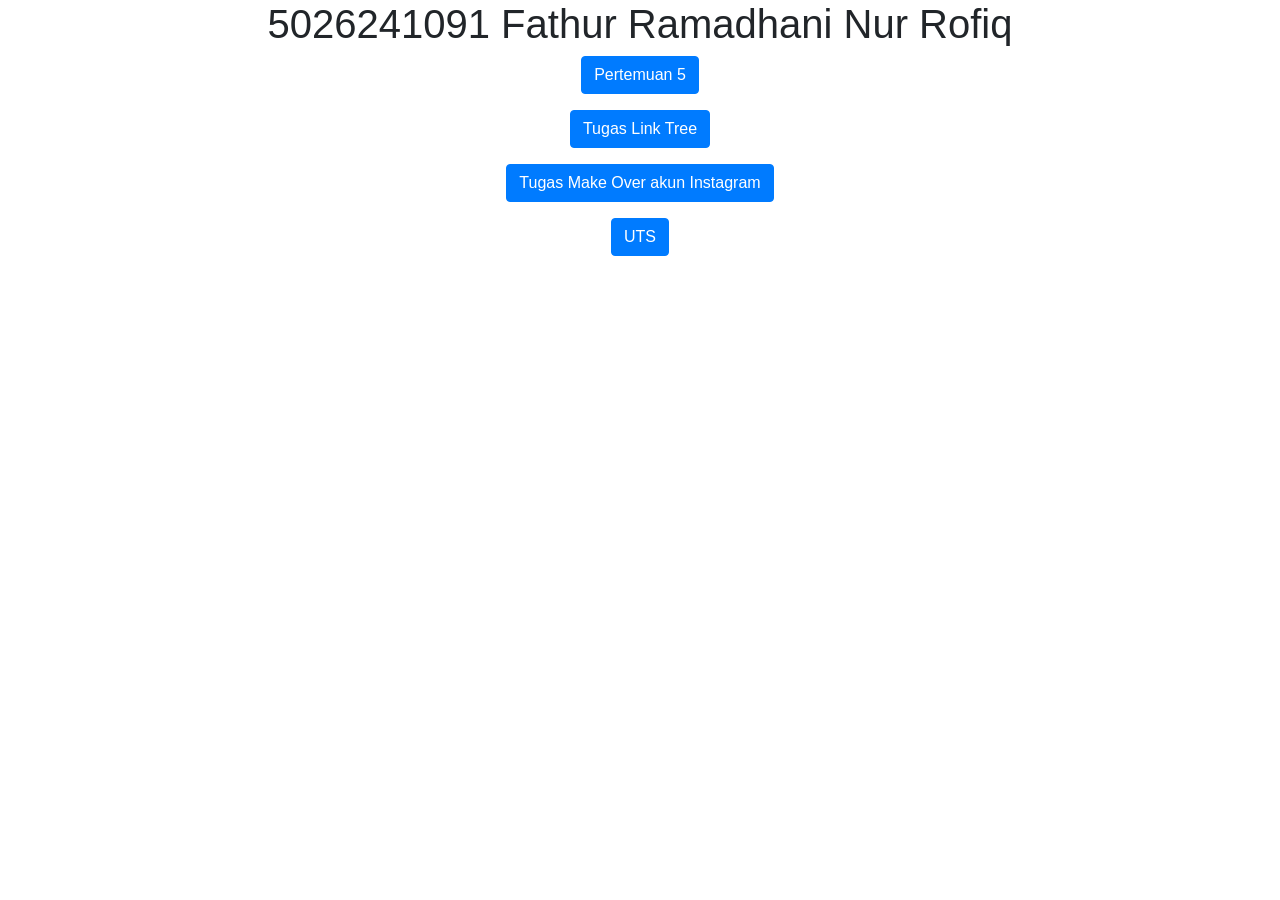
==== index.html @ 14716fcc "Pertemuan 5" ====
<!DOCTYPE html>
<html lang="en">
<head>
    <meta charset="UTF-8">
    <meta name="viewport" content="width=device-width, initial-scale=1.0">
    <title>5026241091</title>

    <link
      rel="stylesheet"
      href="https://cdn.jsdelivr.net/npm/bootstrap@4.6.2/dist/css/bootstrap.min.css"
    />
    <script src="https://cdn.jsdelivr.net/npm/jquery@3.7.1/dist/jquery.slim.min.js"></script>
    <script src="https://cdn.jsdelivr.net/npm/popper.js@1.16.1/dist/umd/popper.min.js"></script>
    <script src="https://cdn.jsdelivr.net/npm/bootstrap@4.6.2/dist/js/bootstrap.bundle.min.js"></script>
</head>
<body>
    <div class="container">
        <center>
            <h1>5026241091 Fathur Ramadhani Nur Rofiq</h1>
            <p>
                <a href="" target="_blank" class="btn btn-primary">Pertemuan 5</a>
            </p>
            <p>
                <a href="" target="_blank" class="btn btn-primary">Tugas Link Tree</a>
            </p>
            <p>
                <a href="" target="_blank" class="btn btn-primary">Tugas Make Over akun Instagram</a>
            </p>
            <p>
                <a href="" target="_blank" class="btn btn-primary">UTS</a>
            </p>
        </center>
    </div>
</body>
</html>
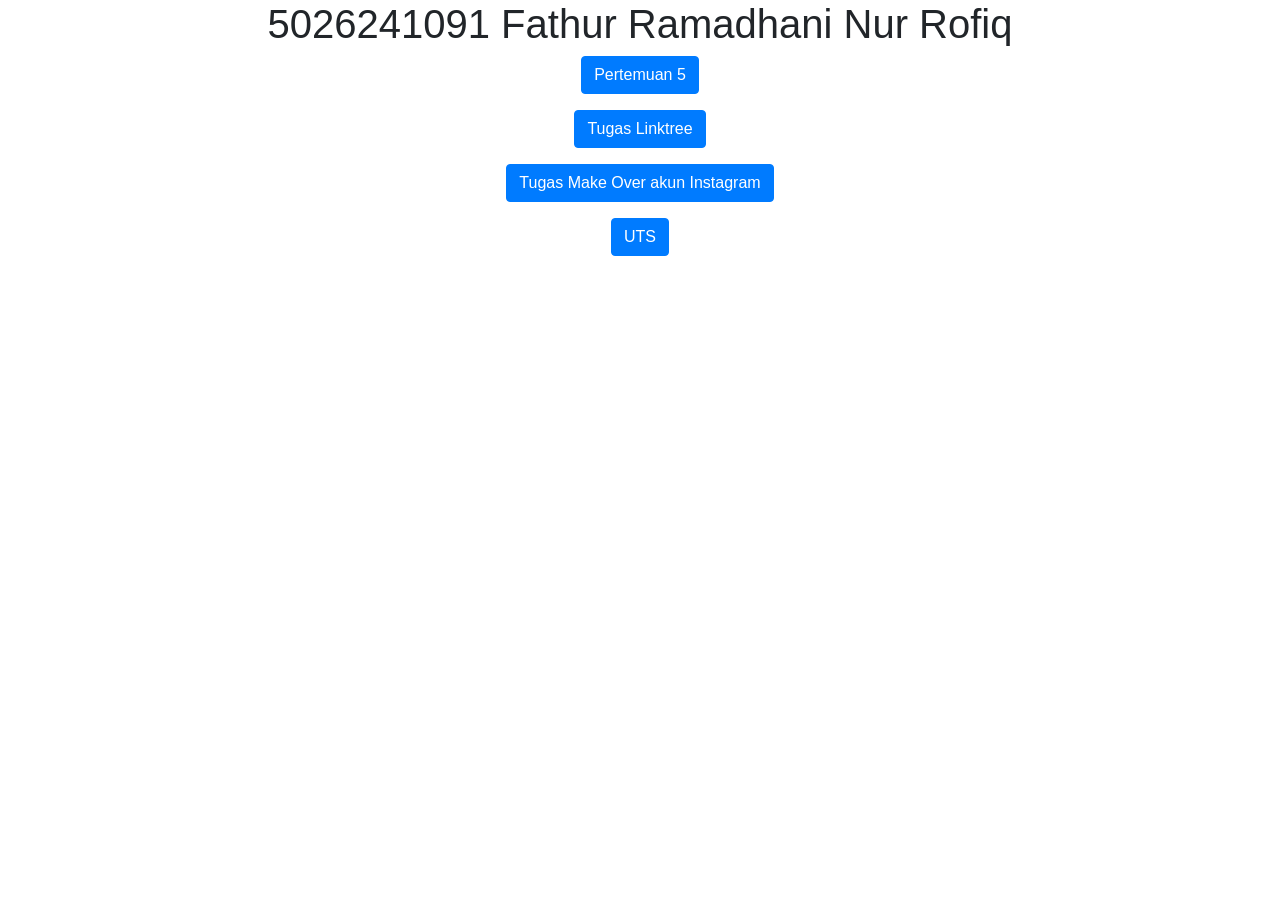
==== commit 5030c0c6: "Tugas Pertemuan 5" ====
--- a/index.html
+++ b/index.html
@@ -18,13 +18,13 @@
         <center>
             <h1>5026241091 Fathur Ramadhani Nur Rofiq</h1>
             <p>
-                <a href="" target="_blank" class="btn btn-primary">Pertemuan 5</a>
+                <a href="pertemuan5.html" target="_blank" class="btn btn-primary">Pertemuan 5</a>
             </p>
             <p>
-                <a href="" target="_blank" class="btn btn-primary">Tugas Link Tree</a>
+                <a href="linktree.html" target="_blank" class="btn btn-primary">Tugas Linktree</a>
             </p>
             <p>
-                <a href="" target="_blank" class="btn btn-primary">Tugas Make Over akun Instagram</a>
+                <a href="makeOverInstagram.html" target="_blank" class="btn btn-primary">Tugas Make Over akun Instagram</a>
             </p>
             <p>
                 <a href="" target="_blank" class="btn btn-primary">UTS</a>
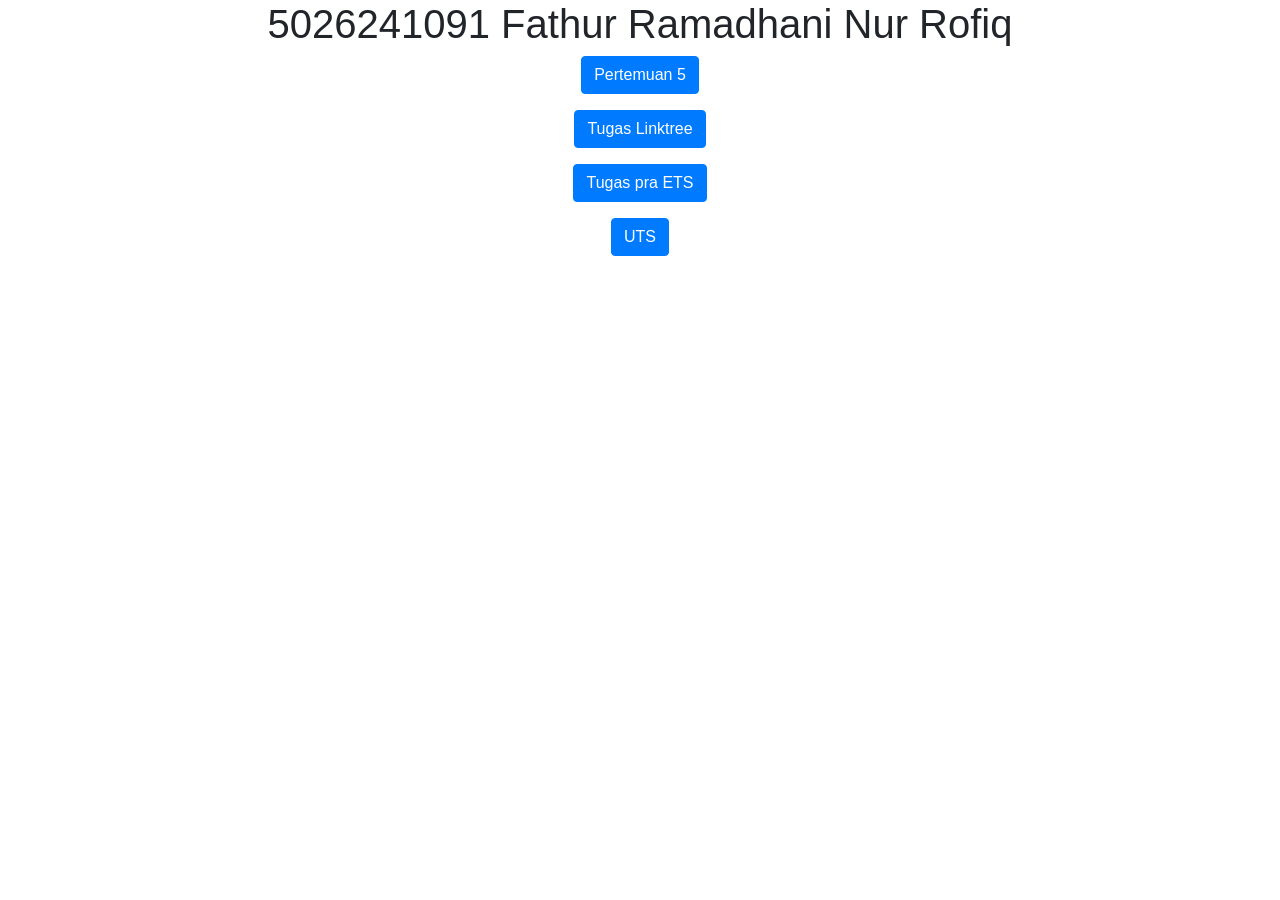
==== commit 91d3e6c1: "Tugas pra ETS" ====
--- a/index.html
+++ b/index.html
@@ -24,7 +24,7 @@
                 <a href="linktree.html" target="_blank" class="btn btn-primary">Tugas Linktree</a>
             </p>
             <p>
-                <a href="makeOverInstagram.html" target="_blank" class="btn btn-primary">Tugas Make Over akun Instagram</a>
+                <a href="tugas_ets.html" target="_blank" class="btn btn-primary">Tugas pra ETS</a>
             </p>
             <p>
                 <a href="" target="_blank" class="btn btn-primary">UTS</a>
